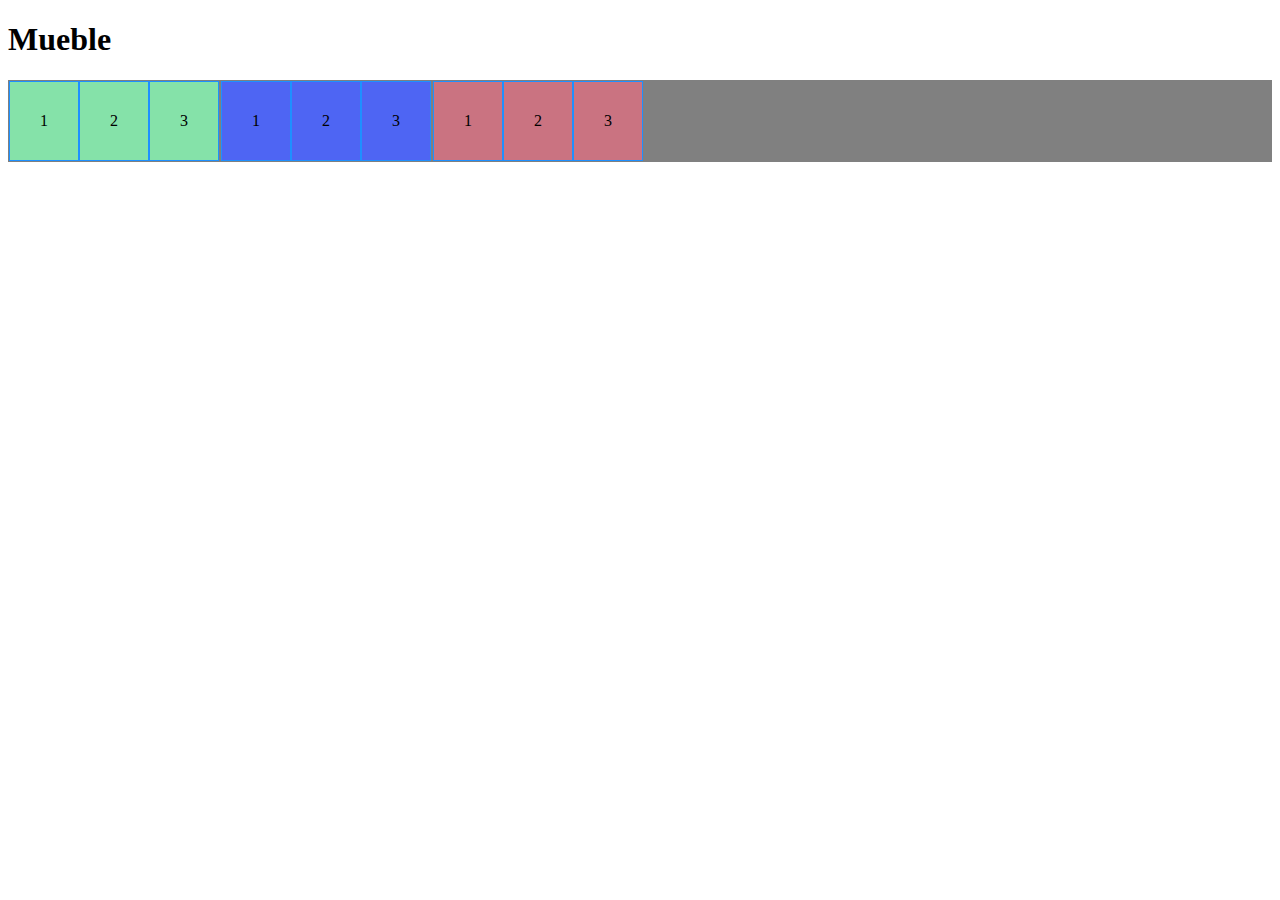
==== index.html @ f08af3d3 "index.html and css created" ====
<!DOCTYPE html>
<html>
    <head>
        <title></title>
        <link rel="stylesheet" href="css/index.css">
    </head>
    <body>
        <h1>Mueble</h1>
        <!-- COLUMNA1 -->
        <div class="flex-container">
            <div class="flex-subcolumna1">
                <div>1</div>
                <div>2</div>
                <div>3</div>
            </div>
            <div class="flex-subcolumna2">
                <div>1</div>
                <div>2</div>
                <div>3</div>
            </div>
            <div class="flex-subcolumna3">
                <div>1</div>
                <div>2</div>
                <div>3</div>
            </div>

            <!-- <div class="flex-subcolumna4">
                <div>1</div>
                <div>2</div>
                <div>3</div>
            </div>
             -->
            
       

    </body>



</html>
---- css/index.css ----
.flex-container{
    /* */
    display: flex;
    background-color: gray;
    flex-wrap: nowrap;          /* item en una sola linea */
    /* justify-content: space-around;     */
    align-items:center;
}
.flex-container > div{

    background-color: dodgerblue;
    width: auto;    
    margin: 1px;    
    text-align: center;        
}

.flex-subcolumna1{
    /* */
    display: flex;
    background-color: gray;
    flex-wrap: nowrap;          /* item en una sola linea */
    
    /* justify-content: space-around;     */
    /* align-items:center; */
}
.flex-subcolumna1 > div{
    background-color: rgba(165, 250, 144, 0.774);
    width: auto;    
    margin: 1px;
    padding: 30px;
    text-align: center;        
}

.flex-subcolumna2{
    /* */
    display: flex;
    background-color: gray;
    flex-wrap: nowrap;          /* item en una sola linea */
    
    /* justify-content: space-around;     */
    /* align-items:center; */
}
.flex-subcolumna2 > div{
    background-color: rgba(92, 89, 240, 0.767);
    width: auto;    
    margin: 1px;
    padding: 30px;
    text-align: center;        
}

.flex-subcolumna3{
    /* */
    display: flex;
    background-color: gray;
    flex-wrap: nowrap;          /* item en una sola linea */
    
    /* justify-content: space-around;     */
    /* align-items:center; */
}
.flex-subcolumna3 > div{
    background-color: rgba(245, 108, 98, 0.801);
    width: auto;    
    margin: 1px;
    padding: 30px;
    text-align: center;        
}

.flex-subcolumna4{
    /* */
    display: flex;
    background-color: gray;
    flex-wrap: nowrap;          /* item en una sola linea */
    
    /* justify-content: space-around;     */
    /* align-items:center; */
}
.flex-subcolumna4 > div{
    background-color: rgba(210, 240, 140, 0.801);
    width: auto;    
    margin: 1px;
    padding: 30px;
    text-align: center;        
}
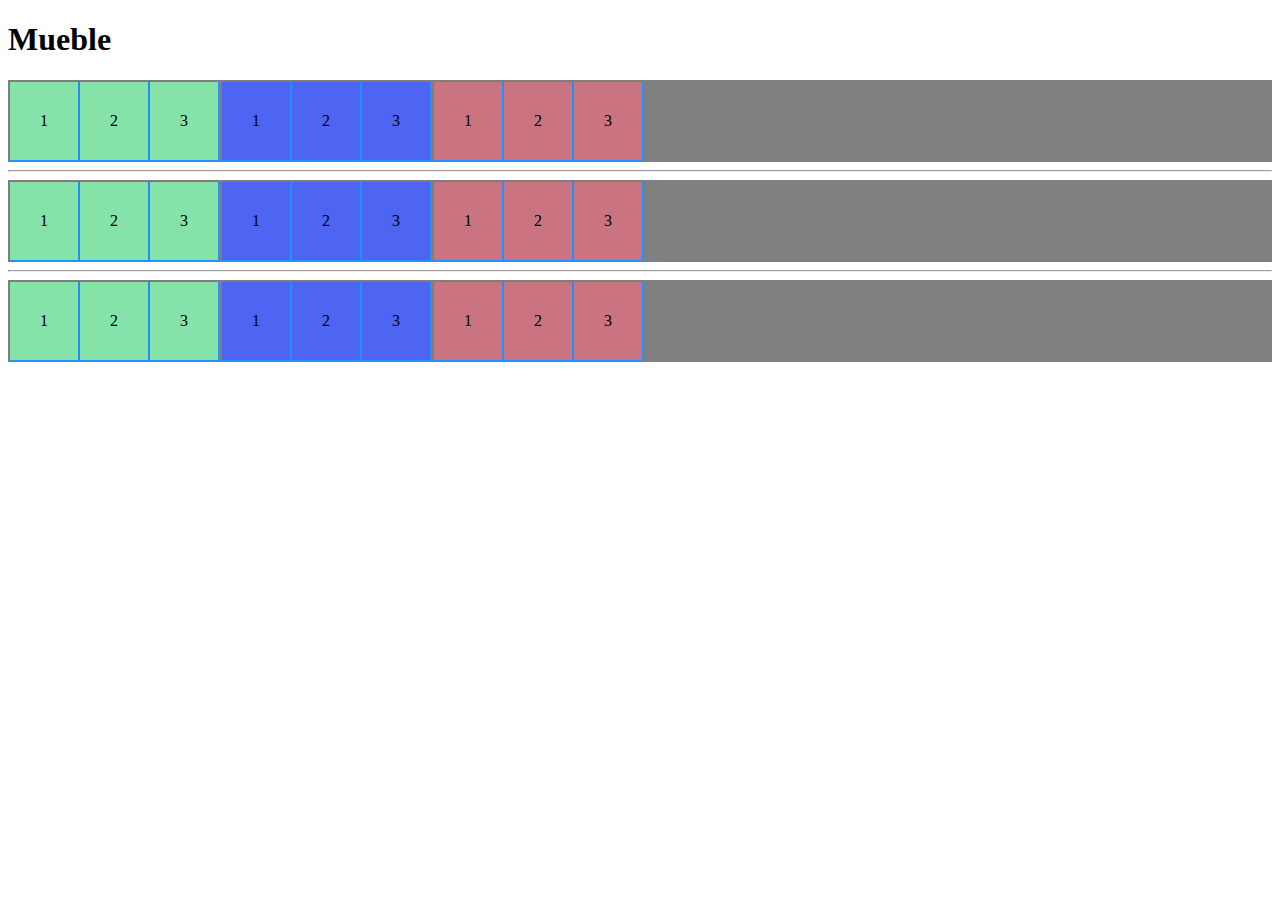
==== commit a26387f2: "shelves 2 and 3 add" ====
--- a/index.html
+++ b/index.html
@@ -7,7 +7,7 @@
     </head>
     <body>
         <h1>Mueble</h1>
-        <!-- COLUMNA1 -->
+        <!-- COLUMNA 1 -->
         <div class="flex-container">
             <div class="flex-subcolumna1">
                 <div>1</div>
@@ -31,7 +31,88 @@
                 <div>3</div>
             </div>
              -->
-            
+        </div>     
+
+        <div><hr></div>
+        <!-- COLUMNA 2 -->    
+        <div class="flex-container">
+            <div class="flex-subcolumna1">
+                <div>1</div>
+                <div>2</div>
+                <div>3</div>
+            </div>
+            <div class="flex-subcolumna2">
+                <div>1</div>
+                <div>2</div>
+                <div>3</div>
+            </div>
+            <div class="flex-subcolumna3">
+                <div>1</div>
+                <div>2</div>
+                <div>3</div>
+            </div>
+
+            <!-- <div class="flex-subcolumna4">
+                <div>1</div>
+                <div>2</div>
+                <div>3</div>
+            </div>
+             -->
+        </div>     
+        <div><hr></div>
+
+
+        <!-- COLUMNA 3 -->    
+        <div class="flex-container">
+            <div class="flex-subcolumna1">
+                <div>1</div>
+                <div>2</div>
+                <div>3</div>
+            </div>
+            <div class="flex-subcolumna2">
+                <div>1</div>
+                <div>2</div>
+                <div>3</div>
+            </div>
+            <div class="flex-subcolumna3">
+                <div>1</div>
+                <div>2</div>
+                <div>3</div>
+            </div>
+
+            <!-- <div class="flex-subcolumna4">
+                <div>1</div>
+                <div>2</div>
+                <div>3</div>
+            </div>
+             -->
+        </div>     
+
+        <!-- COLUMNA 4 -->    
+        <!-- <div class="flex-container">
+            <div class="flex-subcolumna1">
+                <div>1</div>
+                <div>2</div>
+                <div>3</div>
+            </div>
+            <div class="flex-subcolumna2">
+                <div>1</div>
+                <div>2</div>
+                <div>3</div>
+            </div>
+            <div class="flex-subcolumna3">
+                <div>1</div>
+                <div>2</div>
+                <div>3</div>
+            </div>
+
+            <div class="flex-subcolumna4">
+                <div>1</div>
+                <div>2</div>
+                <div>3</div>
+            </div>             
+        </div>     
+             -->
        
 
     </body>
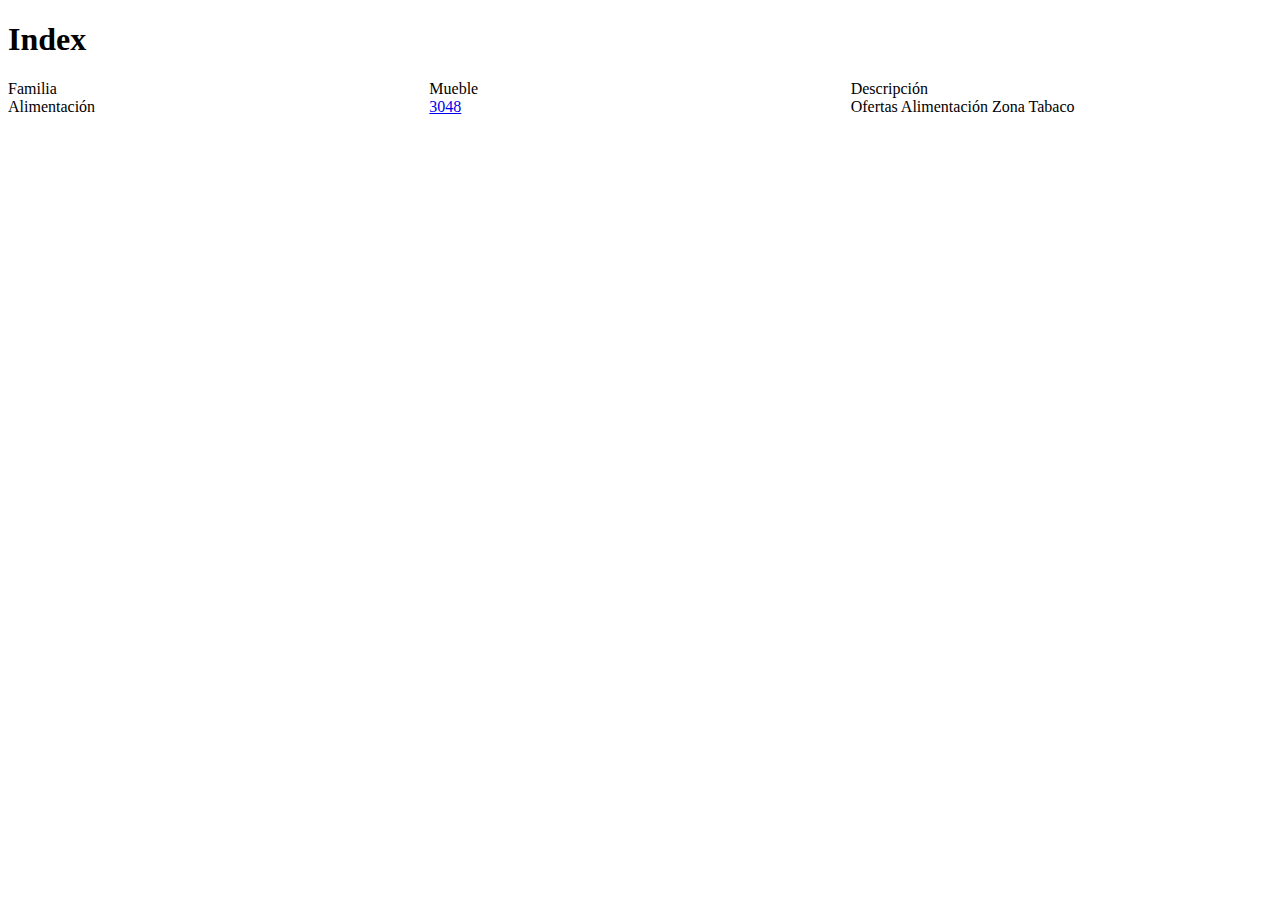
==== commit d7bbb75d: "recreated index" ====
--- a/index.html
+++ b/index.html
@@ -1,4 +1,3 @@
-
 <!DOCTYPE html>
 <html>
     <head>
@@ -6,117 +5,25 @@
         <link rel="stylesheet" href="css/index.css">
     </head>
     <body>
-        <h1>Mueble</h1>
-        <!-- COLUMNA 1 -->
-        <div class="flex-container">
-            <div class="flex-subcolumna1">
-                <div>1</div>
-                <div>2</div>
-                <div>3</div>
-            </div>
-            <div class="flex-subcolumna2">
-                <div>1</div>
-                <div>2</div>
-                <div>3</div>
-            </div>
-            <div class="flex-subcolumna3">
-                <div>1</div>
-                <div>2</div>
-                <div>3</div>
+        <h1>Index</h1>
+        
+        
+        <section>
+            <header>
+                <div class="col"> Familia</div>
+                <div class="col"> Mueble</div>
+                <div class="col"> Descripción</div>
+            </header>
+            <div class="row">
+            
+                <div class="col">Alimentación</div>
+                <div class="col"><a href="3048.html">3048</a></div>
+                <div class="col">Ofertas Alimentación Zona Tabaco</div>
+            
+
             </div>
 
-            <!-- <div class="flex-subcolumna4">
-                <div>1</div>
-                <div>2</div>
-                <div>3</div>
-            </div>
-             -->
-        </div>     
-
-        <div><hr></div>
-        <!-- COLUMNA 2 -->    
-        <div class="flex-container">
-            <div class="flex-subcolumna1">
-                <div>1</div>
-                <div>2</div>
-                <div>3</div>
-            </div>
-            <div class="flex-subcolumna2">
-                <div>1</div>
-                <div>2</div>
-                <div>3</div>
-            </div>
-            <div class="flex-subcolumna3">
-                <div>1</div>
-                <div>2</div>
-                <div>3</div>
-            </div>
-
-            <!-- <div class="flex-subcolumna4">
-                <div>1</div>
-                <div>2</div>
-                <div>3</div>
-            </div>
-             -->
-        </div>     
-        <div><hr></div>
-
-
-        <!-- COLUMNA 3 -->    
-        <div class="flex-container">
-            <div class="flex-subcolumna1">
-                <div>1</div>
-                <div>2</div>
-                <div>3</div>
-            </div>
-            <div class="flex-subcolumna2">
-                <div>1</div>
-                <div>2</div>
-                <div>3</div>
-            </div>
-            <div class="flex-subcolumna3">
-                <div>1</div>
-                <div>2</div>
-                <div>3</div>
-            </div>
-
-            <!-- <div class="flex-subcolumna4">
-                <div>1</div>
-                <div>2</div>
-                <div>3</div>
-            </div>
-             -->
-        </div>     
-
-        <!-- COLUMNA 4 -->    
-        <!-- <div class="flex-container">
-            <div class="flex-subcolumna1">
-                <div>1</div>
-                <div>2</div>
-                <div>3</div>
-            </div>
-            <div class="flex-subcolumna2">
-                <div>1</div>
-                <div>2</div>
-                <div>3</div>
-            </div>
-            <div class="flex-subcolumna3">
-                <div>1</div>
-                <div>2</div>
-                <div>3</div>
-            </div>
-
-            <div class="flex-subcolumna4">
-                <div>1</div>
-                <div>2</div>
-                <div>3</div>
-            </div>             
-        </div>     
-             -->
-       
-
+        </section>
+        
     </body>
-
-
-
 </html>--- a/css/index.css
+++ b/css/index.css
@@ -1,88 +1,7 @@
-
-.flex-container{
-    /* */
+header,.row{
     display: flex;
-    background-color: gray;
-    flex-wrap: nowrap;          /* item en una sola linea */
-    /* justify-content: space-around;     */
-    align-items:center;
-}
-.flex-container > div{
-
-    background-color: dodgerblue;
-    width: auto;    
-    margin: 1px;    
-    text-align: center;        
 }
 
-.flex-subcolumna1{
-    /* */
-    display: flex;
-    background-color: gray;
-    flex-wrap: nowrap;          /* item en una sola linea */
-    
-    /* justify-content: space-around;     */
-    /* align-items:center; */
-}
-.flex-subcolumna1 > div{
-    background-color: rgba(165, 250, 144, 0.774);
-    width: auto;    
-    margin: 1px;
-    padding: 30px;
-    text-align: center;        
-}
-
-.flex-subcolumna2{
-    /* */
-    display: flex;
-    background-color: gray;
-    flex-wrap: nowrap;          /* item en una sola linea */
-    
-    /* justify-content: space-around;     */
-    /* align-items:center; */
-}
-.flex-subcolumna2 > div{
-    background-color: rgba(92, 89, 240, 0.767);
-    width: auto;    
-    margin: 1px;
-    padding: 30px;
-    text-align: center;        
-}
-
-.flex-subcolumna3{
-    /* */
-    display: flex;
-    background-color: gray;
-    flex-wrap: nowrap;          /* item en una sola linea */
-    
-    /* justify-content: space-around;     */
-    /* align-items:center; */
-}
-.flex-subcolumna3 > div{
-    background-color: rgba(245, 108, 98, 0.801);
-    width: auto;    
-    margin: 1px;
-    padding: 30px;
-    text-align: center;        
-}
-
-.flex-subcolumna4{
-    /* */
-    display: flex;
-    background-color: gray;
-    flex-wrap: nowrap;          /* item en una sola linea */
-    
-    /* justify-content: space-around;     */
-    /* align-items:center; */
-}
-.flex-subcolumna4 > div{
-    background-color: rgba(210, 240, 140, 0.801);
-    width: auto;    
-    margin: 1px;
-    padding: 30px;
-    text-align: center;        
-}
-
-
-
-
+.col{
+    flex: 2;
+}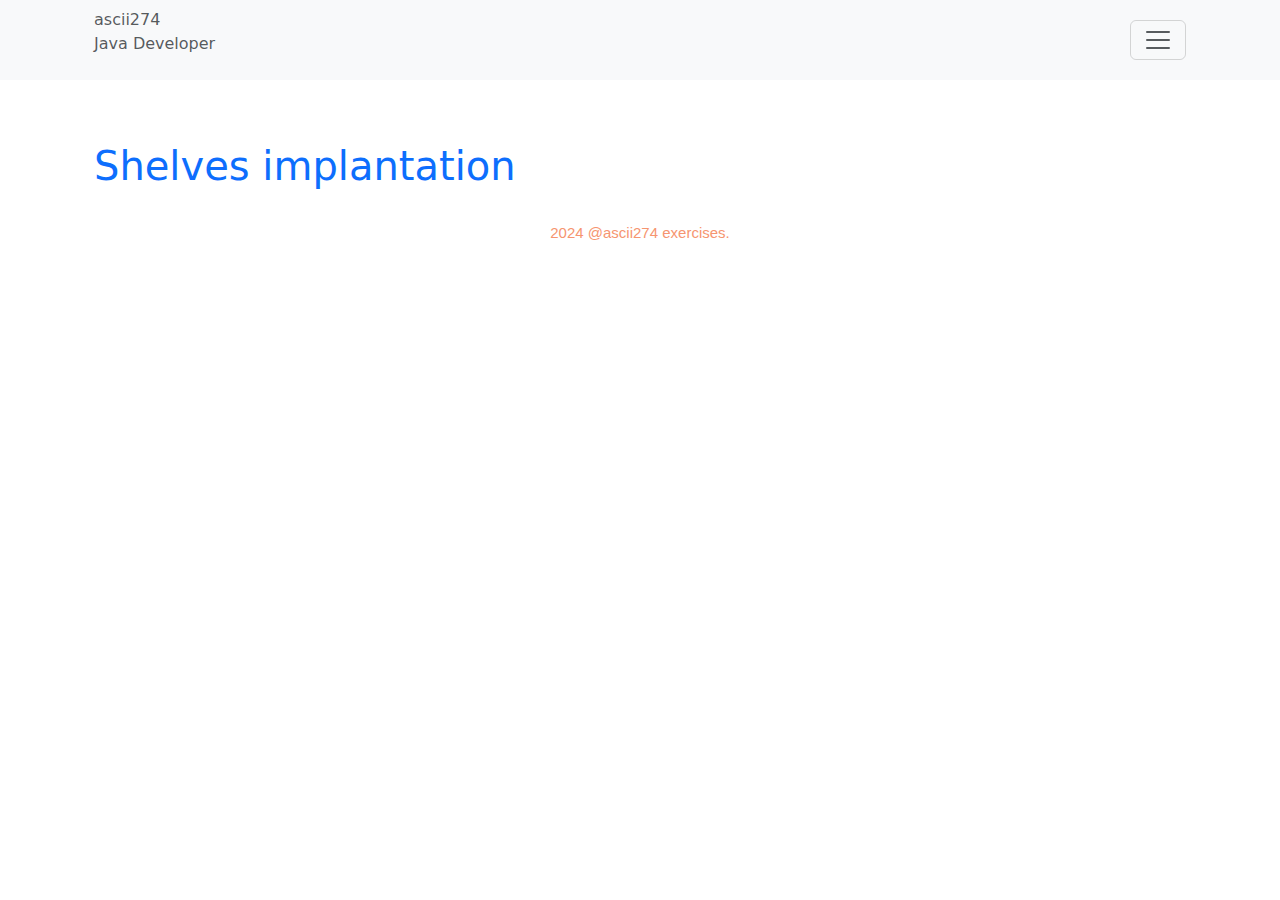
==== commit 305add14: "navigation bar add" ====
--- a/index.html
+++ b/index.html
@@ -1,29 +1,128 @@
 <!DOCTYPE html>
-<html>
-    <head>
-        <title></title>
-        <link rel="stylesheet" href="css/index.css">
-    </head>
-    <body>
-        <h1>Index</h1>
-        
-        
-        <section>
-            <header>
-                <div class="col"> Familia</div>
-                <div class="col"> Mueble</div>
-                <div class="col"> Descripción</div>
-            </header>
-            <div class="row">
+<html lang="es" dir="ltr">
+  <head>
+    <meta charset="utf-8">
+    <meta name="viewport" content="width=device-width, initial-scale=1">
+    <link href="https://cdn.jsdelivr.net/npm/bootstrap@5.2.0/dist/css/bootstrap.min.css" rel="stylesheet">    
+    <link href="./css/index.css" rel="stylesheet">
+    <link rel="stylesheet" href="css/japan.css">
+    <script src="https://cdn.jsdelivr.net/npm/bootstrap@5.2.0/dist/js/bootstrap.bundle.min.js"></script>
+    
+
+    <title>Home</title>
+
+    <style>	
+
+      .html-elements{			
+        color: blue;
+        font-size: 16px;
+        /* google font: Cairo */						
+        font-family: Cairo, monospace; 
+        text-align: justify;
+        border-width: 1px;			
+        padding-top: 10px;
+        padding-right: 20px;
+        padding-bottom: 10px;
+        padding-left: 20px;			
+        width: 500px;
+        border-radius: 5px;
+      }
+      
+      .smaller-image{
+        width: 80px;		
+      }
+      
+      .index-image{        
+        width: 260px;		
+        height: 138px;        
+      }
+
+      .thick-green-border{
+        border-color: white;
+        border-width: 3px;
+        border-style: solid;
+        border-radius: 50%;
+      }
+      
+      .card {
+        border: 0;
+        border-radius: 0;
+        color: #fff;
+        height:100%;
+        object-fit:cover; /* contain or cover */
+        box-shadow: 5px 5px 10px #e1e1e1;
+        padding: 2em 0;
+        border-bottom-right-radius: 4em;
+        border-top-left-radius: 4em;
+        /* background: linear-gradient(to left, teal 50%, #26282b 50%); */
+        /* background-size: 200%; */
+        /* background-position: right; */
+        transition: background-position 0.5s ease-out;
+      }
+           
+      #thumbnail{
+        box-shadow: 0 10px 20px rgba(0,0,0,0.19), 0 6px 6px rgba(0,0,0,0.23);
+      }
+    </style>
+
+  </head>
+  <body class="p-3 mt-4 border-0 ">
+    <!-- menu -->
+    <nav class="navbar bg-light fixed-top">
+      <div class="container">        
+        <p class="card-text fs-6 fw-light text-body text-muted">ascii274 <br> Java Developer</p>
+        <button class="navbar-toggler" type="button" data-bs-toggle="offcanvas" data-bs-target="#offcanvasNavbar" aria-controls="offcanvasNavbar">
+          <span class="navbar-toggler-icon"></span>
+        </button>
+        <div class="offcanvas offcanvas-end" tabindex="-1" id="offcanvasNavbar" aria-labelledby="offcanvasNavbarLabel">
+          <div class="offcanvas-header">
             
-                <div class="col">Alimentación</div>
-                <div class="col"><a href="3048.html">3048</a></div>
-                <div class="col">Ofertas Alimentación Zona Tabaco</div>
+            <small class="offcanvas-title text-muted fw-light text-body" id="offcanvasNavbarLabel">Updated: 17/02/202</small>
+            <button type="button" class="btn-close" data-bs-dismiss="offcanvas" aria-label="Close"></button>
+          </div>
+          <div class="offcanvas-body">
+            <ul class="navbar-nav justify-content-end flex-grow-1 pe-3">
+              <li class="nav-item">
+                <a class="nav-link active" aria-current="page" href="./index.html">Home</a>
+              </li>
+              <li class="nav-item">
+                <a class="nav-link" href="./alimentacion.html">Alimentación</a>
+              </li>
+              <li class="nav-item">
+                <a class="nav-link" href="./bebida.html">Bebida</a>
+              </li>
+            </ul>
+            <!-- <form class="d-flex" role="search">
+              <input class="form-control me-2" type="search" placeholder="Search" aria-label="Search">
+              <button class="btn btn-outline-success" type="submit">Search</button>
+            </form> -->
+          </div>
+        </div>
+      </div>
+    </nav>
+
+    <br>
+    <br>
+    <!-- presentation -->    
+    <div class="container mt-5">
+      <div class="row">
+        <div class="col-lg-10">
+          <p class="text-align fs-1 text-primary">
+            Shelves implantation
             
-
-            </div>
-
-        </section>
-        
-    </body>
-</html>+          </p>
+          <p id="about" class="text-align fs-4">     
+            
+            
+          </p>
+        </div>        
+      </div>
+    </div>
+ 
+    <div class="footer">
+      <div class="foot-text">
+        2024 @ascii274 exercises.
+      </div>
+    </div>
+  </body>
+</html>
--- a/css/index.css
+++ b/css/index.css
@@ -1,7 +1,253 @@
-header,.row{
+/*!
+ * Bootstrap v5.1.3 (https://getbootstrap.com/)
+ * Copyright 2011-2021 The Bootstrap Authors
+ * Copyright 2011-2021 Twitter, Inc.
+ * Licensed under MIT (https://github.com/twbs/bootstrap/blob/main/LICENSE)
+ */
+ :root {
+    --bs-blue: #0d6efd;
+    --bs-indigo: #6610f2;
+    --bs-purple: #6f42c1;
+    --bs-pink: #d63384;
+    --bs-red: #dc3545;
+    --bs-orange: #fd7e14;
+    --bs-yellow: #ffc107;
+    --bs-green: #198754;
+    --bs-teal: #20c997;
+    --bs-cyan: #0dcaf0;
+    --bs-white: #fff;
+    --bs-gray: #6c757d;
+    --bs-gray-dark: #343a40;
+    --bs-gray-100: #f8f9fa;
+    --bs-gray-200: #e9ecef;
+    --bs-gray-300: #dee2e6;
+    --bs-gray-400: #ced4da;
+    --bs-gray-500: #adb5bd;
+    --bs-gray-600: #6c757d;
+    --bs-gray-700: #495057;
+    --bs-gray-800: #343a40;
+    --bs-gray-900: #212529;
+    --bs-primary: #0d6efd;
+    --bs-secondary: #6c757d;
+    --bs-success: #198754;
+    --bs-info: #0dcaf0;
+    --bs-warning: #ffc107;
+    --bs-danger: #dc3545;
+    --bs-light: #f8f9fa;
+    --bs-dark: #212529;
+    --bs-primary-rgb: 13, 110, 253;
+    --bs-secondary-rgb: 108, 117, 125;
+    --bs-success-rgb: 25, 135, 84;
+    --bs-info-rgb: 13, 202, 240;
+    --bs-warning-rgb: 255, 193, 7;
+    --bs-danger-rgb: 220, 53, 69;
+    --bs-light-rgb: 248, 249, 250;
+    --bs-dark-rgb: 33, 37, 41;
+    --bs-white-rgb: 255, 255, 255;
+    --bs-black-rgb: 0, 0, 0;
+    --bs-body-color-rgb: 33, 37, 41;
+    --bs-body-bg-rgb: 255, 255, 255;
+    --bs-font-sans-serif: system-ui, -apple-system, "Segoe UI", Roboto, "Helvetica Neue", Arial, "Noto Sans", "Liberation Sans", sans-serif, "Apple Color Emoji", "Segoe UI Emoji", "Segoe UI Symbol", "Noto Color Emoji";
+    --bs-font-monospace: SFMono-Regular, Menlo, Monaco, Consolas, "Liberation Mono", "Courier New", monospace;
+    --bs-gradient: linear-gradient(180deg, rgba(255, 255, 255, 0.15), rgba(255, 255, 255, 0));
+    --bs-body-font-family: var(--bs-font-sans-serif);
+    --bs-body-font-size: 1rem;
+    --bs-body-font-weight: 400;
+    --bs-body-line-height: 1.5;
+    --bs-body-color: #212529;
+    --bs-body-bg: #fff; }
+  
+  *,
+  *::before,
+  *::after {
+    box-sizing: border-box; }
+  
+  @media (prefers-reduced-motion: no-preference) {
+    :root {
+      scroll-behavior: smooth; } }
+  
+  body {
+    margin: 0;
+    font-family: var(--bs-body-font-family);
+    font-size: var(--bs-body-font-size);
+    font-weight: var(--bs-body-font-weight);
+    line-height: var(--bs-body-line-height);
+    color: var(--bs-body-color);
+    text-align: var(--bs-body-text-align);
+    background-color: var(--bs-body-bg);
+    -webkit-text-size-adjust: 100%;
+    -webkit-tap-highlight-color: rgba(0, 0, 0, 0); }
+  
+  h1, .h1 {
+    margin-top: 0;
+    margin-bottom: 0.5rem;
+    font-weight: 500;
+    line-height: 1.2; }
+  
+  h1, .h1 {
+    font-size: calc(1.375rem + 1.5vw); }
+    @media (min-width: 1200px) {
+      h1, .h1 {
+        font-size: 2.5rem; } }
+  
+  a {
+    color: #0d6efd;
+    text-decoration: underline; }
+    a:hover {
+      color: #0a58ca; }
+  
+  a:not([href]):not([class]), a:not([href]):not([class]):hover {
+    color: inherit;
+    text-decoration: none; }
+  
+  ::-moz-focus-inner {
+    padding: 0;
+    border-style: none; }
+  
+  ::-webkit-datetime-edit-fields-wrapper,
+  ::-webkit-datetime-edit-text,
+  ::-webkit-datetime-edit-minute,
+  ::-webkit-datetime-edit-hour-field,
+  ::-webkit-datetime-edit-day-field,
+  ::-webkit-datetime-edit-month-field,
+  ::-webkit-datetime-edit-year-field {
+    padding: 0; }
+  
+  ::-webkit-inner-spin-button {
+    height: auto; }
+  
+  /* rtl:raw:
+  [type="tel"],
+  [type="url"],
+  [type="email"],
+  [type="number"] {
+    direction: ltr;
+  }
+  */
+  ::-webkit-search-decoration {
+    -webkit-appearance: none; }
+  
+  ::-webkit-color-swatch-wrapper {
+    padding: 0; }
+  
+  ::file-selector-button {
+    font: inherit; }
+  
+  ::-webkit-file-upload-button {
+    font: inherit;
+    -webkit-appearance: button; }
+  
+  .container {
+    width: 100%;
+    padding-right: var(--bs-gutter-x, 0.75rem);
+    padding-left: var(--bs-gutter-x, 0.75rem);
+    margin-right: auto;
+    margin-left: auto; }
+  
+  @media (min-width: 576px) {
+    .container {
+      max-width: 540px; } }
+  @media (min-width: 768px) {
+    .container {
+      max-width: 720px; } }
+  @media (min-width: 992px) {
+    .container {
+      max-width: 960px; } }
+  @media (min-width: 1200px) {
+    .container {
+      max-width: 1140px; } }
+  @media (min-width: 1400px) {
+    .container {
+      max-width: 1320px; } }
+  
+  .nav {
     display: flex;
-}
+    flex-wrap: wrap;
+    padding-left: 0;
+    margin-bottom: 0;
+    list-style: none; }
+  
+  .nav-link {
+    display: block;
+    padding: 0.5rem 1rem;
+    color: #0d6efd;
+    text-decoration: none;
+    transition: color 0.15s ease-in-out, background-color 0.15s ease-in-out, border-color 0.15s ease-in-out; }
+    @media (prefers-reduced-motion: reduce) {
+      .nav-link {
+        transition: none; } }
+    .nav-link:hover, .nav-link:focus {
+      color: #0a58ca; }
+  
+  .nav-tabs {
+    border-bottom: 1px solid #dee2e6; }
+    .nav-tabs .nav-link {
+      margin-bottom: -1px;
+      background: none;
+      border: 1px solid transparent;
+      border-top-left-radius: 0.25rem;
+      border-top-right-radius: 0.25rem; }
+      .nav-tabs .nav-link:hover, .nav-tabs .nav-link:focus {
+        border-color: #e9ecef #e9ecef #dee2e6;
+        isolation: isolate; }
+    .nav-tabs .nav-link.active {
+      color: #495057;
+      background-color: #fff;
+      border-color: #dee2e6 #dee2e6 #fff; }
+  
+  @keyframes progress-bar-stripes {
+    0% {
+      background-position-x: 1rem; } }
+  
+  /* rtl:begin:ignore */
+  
+  /* rtl:end:ignore */
+  
+  /* rtl:options: {
+    "autoRename": true,
+    "stringMap":[ {
+      "name"    : "prev-next",
+      "search"  : "prev",
+      "replace" : "next"
+    } ]
+  } */
+  
+  @keyframes spinner-border {
+    to {
+      transform: rotate(360deg) /* rtl:ignore */; } }
+  
+  @keyframes spinner-grow {
+    0% {
+      transform: scale(0); }
+    50% {
+      opacity: 1;
+      transform: none; } }
+  
+  @keyframes placeholder-glow {
+    50% {
+      opacity: 0.2; } }
+  
+  @keyframes placeholder-wave {
+    100% {
+      mask-position: -200% 0%; } }
+  
+  .mt-5 {
+    margin-top: 3rem !important; }
+  
+  /* rtl:begin:remove */
+  
+  /* rtl:end:remove */
+  
+  /*# sourceMappingURL=index.css.map */
+  
 
-.col{
-    flex: 2;
+.foot-text{
+	font-family: 'Courier New' Courier, monospace;
+	text-align: center;
+	color: #f69570;
+	font-family: Tahoma, Verdana, sans-serif;
+	font-size: 15px;
+	background-color: #ffffff;
+	padding: 5px 5px 5px 5px;
+	margin: 5px 5px 5px 5px;
 }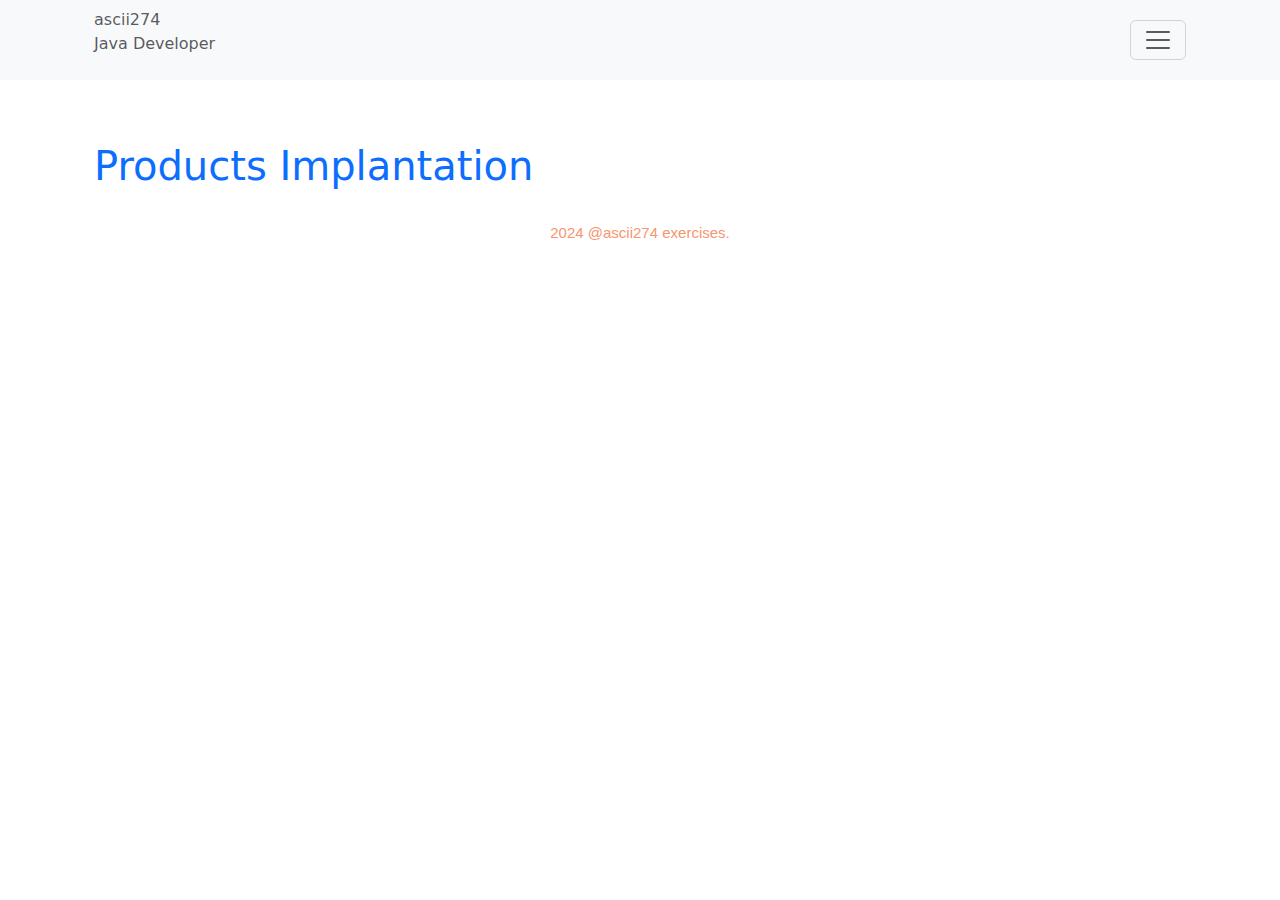
==== commit 82310dfe: "text rectification" ====
--- a/index.html
+++ b/index.html
@@ -86,10 +86,10 @@
                 <a class="nav-link active" aria-current="page" href="./index.html">Home</a>
               </li>
               <li class="nav-item">
-                <a class="nav-link" href="./alimentacion.html">Alimentación</a>
+                <a class="nav-link" href="./alimentacion.html">T510 Alimentación</a>
               </li>
               <li class="nav-item">
-                <a class="nav-link" href="./bebida.html">Bebida</a>
+                <a class="nav-link" href="./bebida.html">T510 Bebida</a>
               </li>
             </ul>
             <!-- <form class="d-flex" role="search">
@@ -108,7 +108,7 @@
       <div class="row">
         <div class="col-lg-10">
           <p class="text-align fs-1 text-primary">
-            Shelves implantation
+            Products Implantation
             
           </p>
           <p id="about" class="text-align fs-4">     
